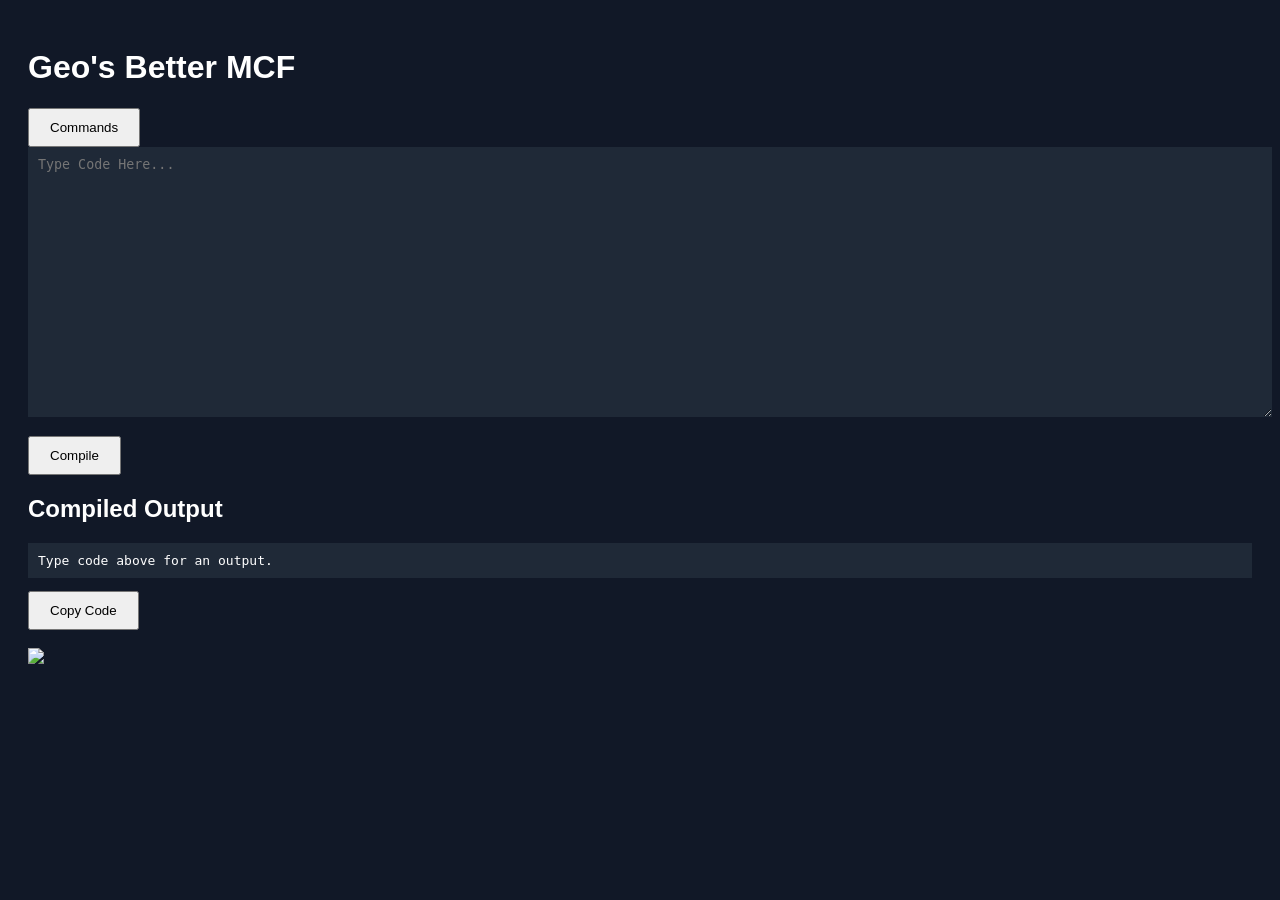
==== bettermcf/index.html @ 9f2fcc23 "gamebanana" ====
<!DOCTYPE html>
<html>
<head>
  <title>Geo's Better MCF</title>

  <style>
    .modembed {
      visibility: hidden;
      background: #111827;
      color: white;
      padding: 8px, 12px;
      border-radius: 8px;
      
    }
    body {
      font-family: Arial;
      background: #111827;
      color: white;
      padding: 20px;
    }

    textarea {
      width: 100%;
      height: 250px;
      background: #1f2937;
      color: white;
      border: none;
      padding: 10px;
      font-family: monospace;
      margin-bottom: 15px;
    }

    button {
      padding: 10px 20px;
      cursor: pointer;
    }

    pre {
      background: #1f2937;
      padding: 10px;
      white-space: pre-wrap;
    }
  </style>
</head>

<body>

<h1 text-align="center";>Geo's Better MCF</h1> <button onclick="openCmds()" text-align="left">
  Commands
</button>

<textarea id="input" placeholder='Type Code Here...'></textarea>

<button onclick="runCompile()" text-align="center">
Compile
</button>

<h2 text-align="center">Compiled Output</h2>

  <pre id="output">Type code above for an output.</pre>

  <button onclick="getCode()" text-align="center">Copy Code</button>
  <br>
  <br>
  <a href="https://gamebanana.com/mods/679156" title="GBMCF on Gamebanana!"><img src="https://gamebanana.com/mods/embeddables/679156?type=large"/></a>
  
<script>
const variables = {}

function tokenize(line) {
  return line.match(/"[^"]*"|\S+/g) || []
}

function compile(code) {
  const lines = code.split("\n")
  const output = []

  for (let i = 0; i < lines.length; i++) {
    let line = lines[i].trim()

    if (!line) continue

    // comments
    if (line.startsWith("#")) continue

    const parts = tokenize(line)

    const cmd = parts[0]
    
    // VARIABLES
    if (cmd === "store") {
      const name = parts[1]
      const value = parts[3]
      const mode = parts[4]

      if (mode === undefined) {
        output.push(`scoreboard players set ${name} gbmcf_vars ${value}`)
      } else if (mode === "add") {
        output.push(`scoreboard players add ${name} gbmcf_vars ${value}`)
      } else if (mode === "sub") {
        output.push(`scoreboard players remove ${name} gbmcf_vars ${value}`)
      } else if (mode === "del") {
        output.push(`scoreboard players reset ${name} gbmcf_vars`)
      }

    }
      // ENABLE/DELETE VARIABLES
      else if (cmd === "vars") {
  const toggle = parts[1]

  if (toggle === "create") {
    output.push(
      `scoreboard objectives add gbmcf_vars dummy`
    )
  }

  else if (toggle === "delete") {
    output.push(
      `scoreboard objectives remove gbmcf_vars`
    )
  }
}
      // ANNJSON
    else if (cmd === "annjson") {
    const target = parts[1]

      const json = parts.slice(2).join(" ")

      output.push(`tellraw ${target} ${json}`)
}
          
    // ANNOUNCE
    else if (cmd === "announce") {
      const msg = parts
        .slice(1)
        .join(" ")
        .replace(/^"|"$/g, "")

      output.push(`say ${msg}`)
    }

    // MOVE
    else if (cmd === "move") {
      const target = parts[1]
      const x = parts[2]
      const y = parts[3]
      const z = parts[4]

      if (parts.length < 5) {
  output.push("SYNTAX ERROR: move")
  continue
}

      output.push(`tp ${target} ${x} ${y} ${z}`)
    }

    // EFFECT CLEAR
    else if (
      cmd === "effect" &&
      parts[2] === "clear"
    ) {
      const target = parts[1]

      output.push(`effect clear ${target}`)
    }

    // EFFECT ADD
    else if (
      cmd === "effect" &&
      parts[2] === "add"
    ) {
      const target = parts[1]
      const effect = parts[3]

      const duration = parts[4]
      const amplifier = parts[5]
      let particles = parts[6]

      if (particles === undefined) {
        particles = "false"
      }

      output.push(
        `effect give ${target} ${effect} ${duration} ${amplifier} ${particles}`
      )
    }
      else if (cmd === "if") {
  const varname = parts[1]
  const operator = parts[2]
  const comp = parts[3]

  const mccmd = parts
    .slice(5)
    .join(" ")

  let range = comp

  if (operator === ">=") {
    range = `${comp}..`
  }

  else if (operator === "=<") {
    range = `..${comp}`
  }

  else if (operator === "==") {
    range = comp
  } if (!mccmd) {
    output.push(`SYNTAX ERROR: if`)
  } else {
  output.push(
    `execute if score ${varname} gbmcf_vars matches ${range} run ${mccmd}`
  )
  }
}
        else if (cmd === "raw") {
  output.push(
    parts.slice(1).join(" ")
  )
}
  else if (cmd === "moveblock") {
  const x = parts[1]
  const y = parts[2]
  const z = parts[3]
  const dx = parts[4]
  const dy = parts[5]
  const dz = parts[6]

  if (parts.length < 7) {
    output.push(`SYNTAX ERROR: moveblock`)
  } else {
    output.push(`clone ${x} ${y} ${z} ${dx} ${dy} ${dz}`)
    output.push(`setblock ${x} ${y} ${z} air`)
  }
}
      else {
        output.push(
          `SYNTAX ERROR: ${line}`
        )
      }
  }
  return output.join("\n")
}

function runCompile() {
  const code =
    document.getElementById("input").value

  const compiled = compile(code)

  document.getElementById("output").textContent =
    compiled
}
  function getCode() {
  const copy =
    document.getElementById("output").textContent

  if (copy === "") {
    alert("No code compiled!")
  }
  else {
    navigator.clipboard.writeText(copy)

    alert("Copied!")
  }
}
  function openCmds() {
  window.location.href = "cmds.html"
}
  window.runCompile = runCompile
  window.getCode = getCode
</script>

</body>
</html>
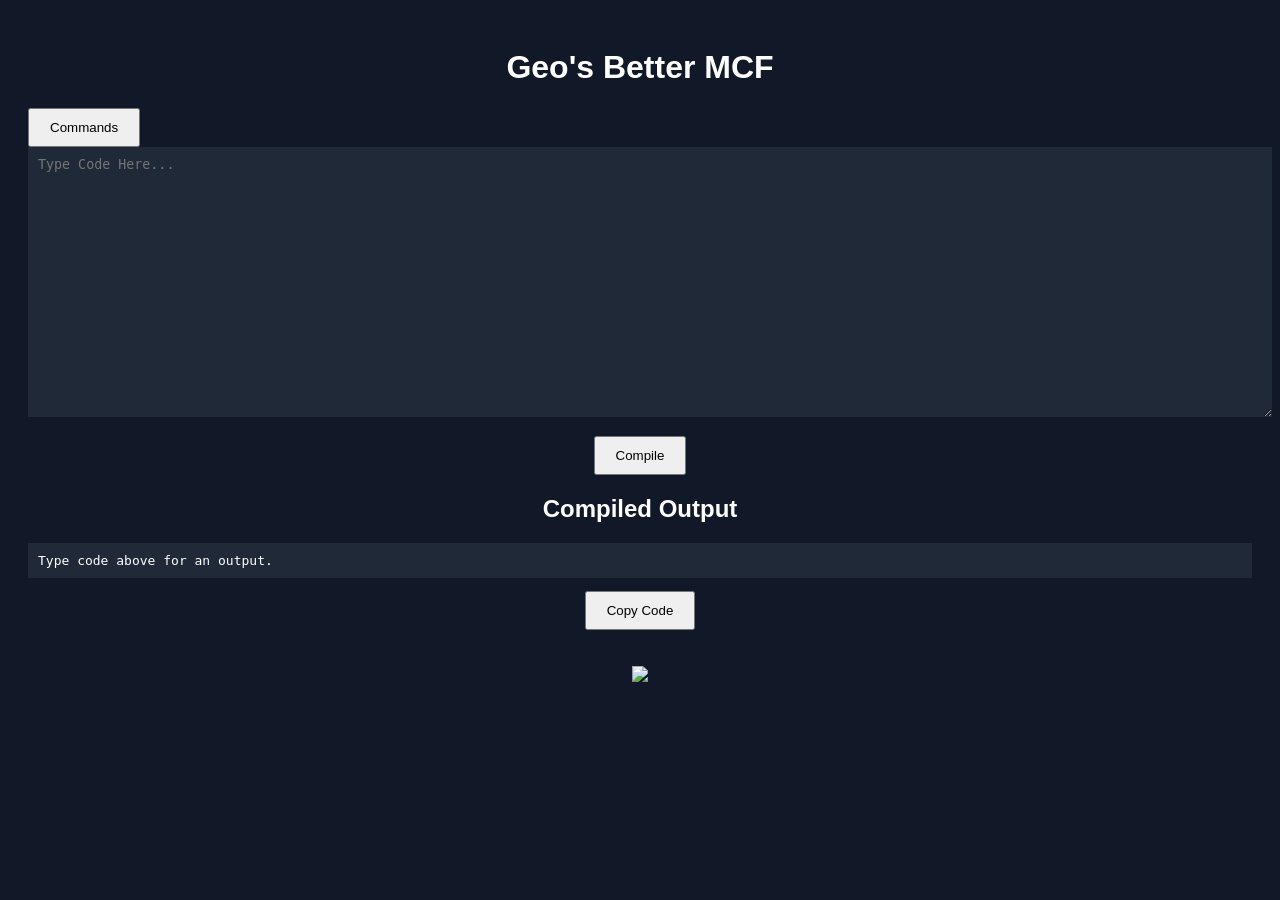
==== commit 88c62303: "minor update" ====
--- a/bettermcf/index.html
+++ b/bettermcf/index.html
@@ -4,14 +4,6 @@
   <title>Geo's Better MCF</title>
 
   <style>
-    .modembed {
-      visibility: hidden;
-      background: #111827;
-      color: white;
-      padding: 8px, 12px;
-      border-radius: 8px;
-      
-    }
     body {
       font-family: Arial;
       background: #111827;
@@ -45,27 +37,35 @@
 
 <body>
 
-<h1 text-align="center";>Geo's Better MCF</h1> <button onclick="openCmds()" text-align="left">
-  Commands
-</button>
+<h1 style="text-align:center;">
+  Geo's Better MCF
+</h1> 
+  <div style="text-align:left;">
+    <button onclick="openCmds()">
+      Commands
+    </button>
+  </div>
 
 <textarea id="input" placeholder='Type Code Here...'></textarea>
 
-<button onclick="runCompile()" text-align="center">
+<div style="text-align:center;"><button onclick="runCompile()">
 Compile
-</button>
-
-<h2 text-align="center">Compiled Output</h2>
+</button></div>
+
+<h2 style="text-align:center;">Compiled Output</h2>
 
   <pre id="output">Type code above for an output.</pre>
 
-  <button onclick="getCode()" text-align="center">Copy Code</button>
+  <div style="text-align:center;"><button onclick="getCode()">Copy Code</button></div>
   <br>
   <br>
-  <a href="https://gamebanana.com/mods/679156" title="GBMCF on Gamebanana!"><img src="https://gamebanana.com/mods/embeddables/679156?type=large"/></a>
+  <div style="text-align:center;">
+    <a href="https://gamebanana.com/mods/679156" title="GBMCF on Gamebanana!">
+    <img src="https://gamebanana.com/mods/embeddables/679156?type=large"/>
+  </a>
+  </div>
   
 <script>
-const variables = {}
 
 function tokenize(line) {
   return line.match(/"[^"]*"|\S+/g) || []
@@ -128,6 +128,31 @@
 
       output.push(`tellraw ${target} ${json}`)
 }
+      // place
+      else if (cmd === "place") {
+        const x = parts[1]
+        const y = parts[2]
+        const z = parts[3]
+        const block = parts[4]
+
+        if (parts.length < 5) {
+          output.push(`SYNTAX ERROR: place`)
+          continue
+      }
+          output.push(`setblock ${x} ${y} ${z} ${block}`)
+      }
+        // destroy
+        else if (cmd === "destroy") {
+          const x = parts[1]
+          const y = parts[2]
+          const z = parts[3]
+
+          if (parts.length < 4) {
+            output.push(`SYNTAX ERROR: destroy`)
+            continue
+          }
+            output.push(`setblock ${x} ${y} ${z} air`)
+        }
           
     // ANNOUNCE
     else if (cmd === "announce") {
@@ -184,6 +209,7 @@
         `effect give ${target} ${effect} ${duration} ${amplifier} ${particles}`
       )
     }
+      // if
       else if (cmd === "if") {
   const varname = parts[1]
   const operator = parts[2]
@@ -199,13 +225,13 @@
     range = `${comp}..`
   }
 
-  else if (operator === "=<") {
+  else if (operator === "<=") {
     range = `..${comp}`
   }
 
-  else if (operator === "==") {
+  else if (operator === "==" || operator === "=") {
     range = comp
-  } if (!mccmd) {
+  } if (!mccmd || parts.length < 6) {
     output.push(`SYNTAX ERROR: if`)
   } else {
   output.push(
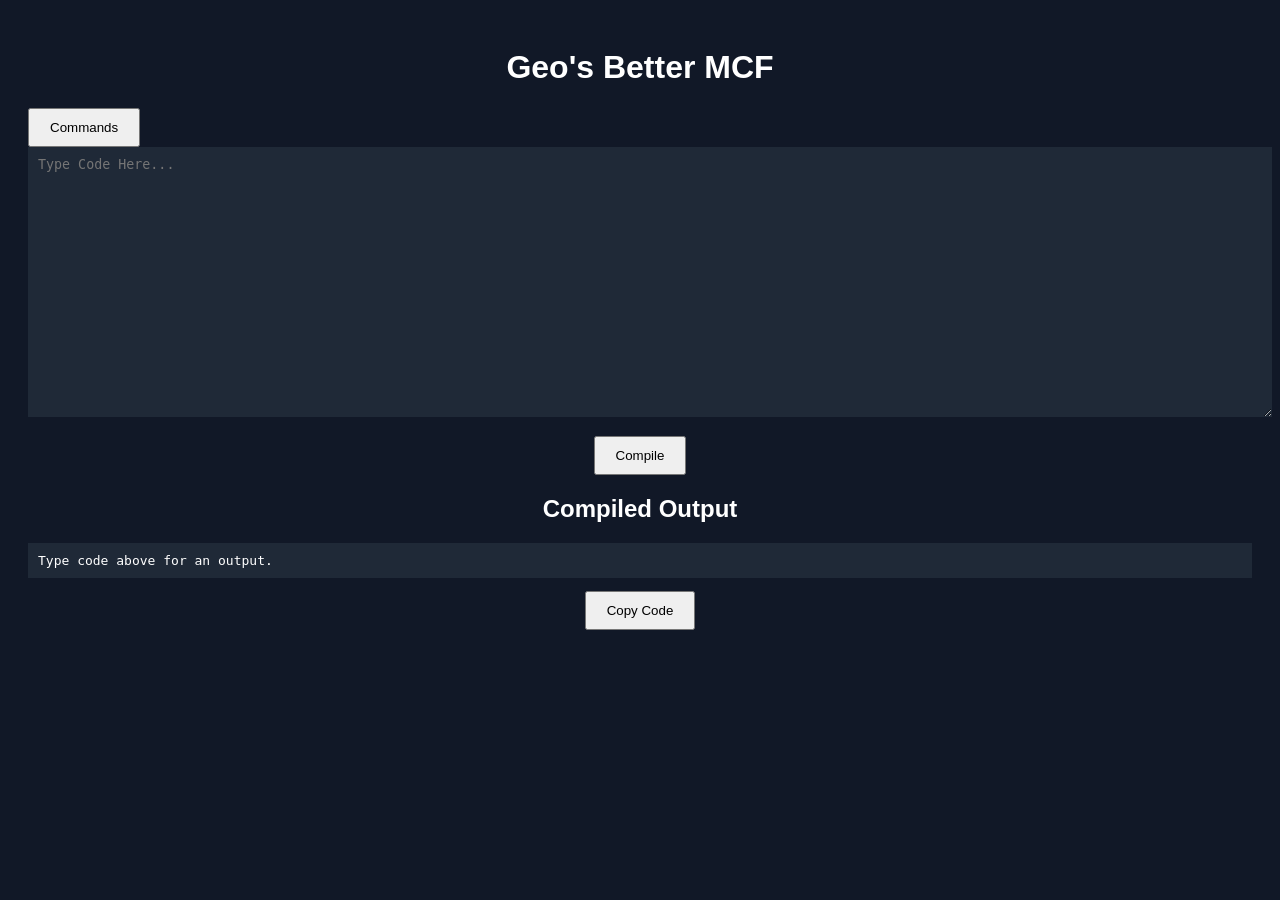
==== commit e3e1a075: "Update index.html" ====
--- a/bettermcf/index.html
+++ b/bettermcf/index.html
@@ -57,14 +57,6 @@
   <pre id="output">Type code above for an output.</pre>
 
   <div style="text-align:center;"><button onclick="getCode()">Copy Code</button></div>
-  <br>
-  <br>
-  <div style="text-align:center;">
-    <a href="https://gamebanana.com/mods/679156" title="GBMCF on Gamebanana!">
-    <img src="https://gamebanana.com/mods/embeddables/679156?type=large"/>
-  </a>
-  </div>
-  
 <script>
 
 function tokenize(line) {
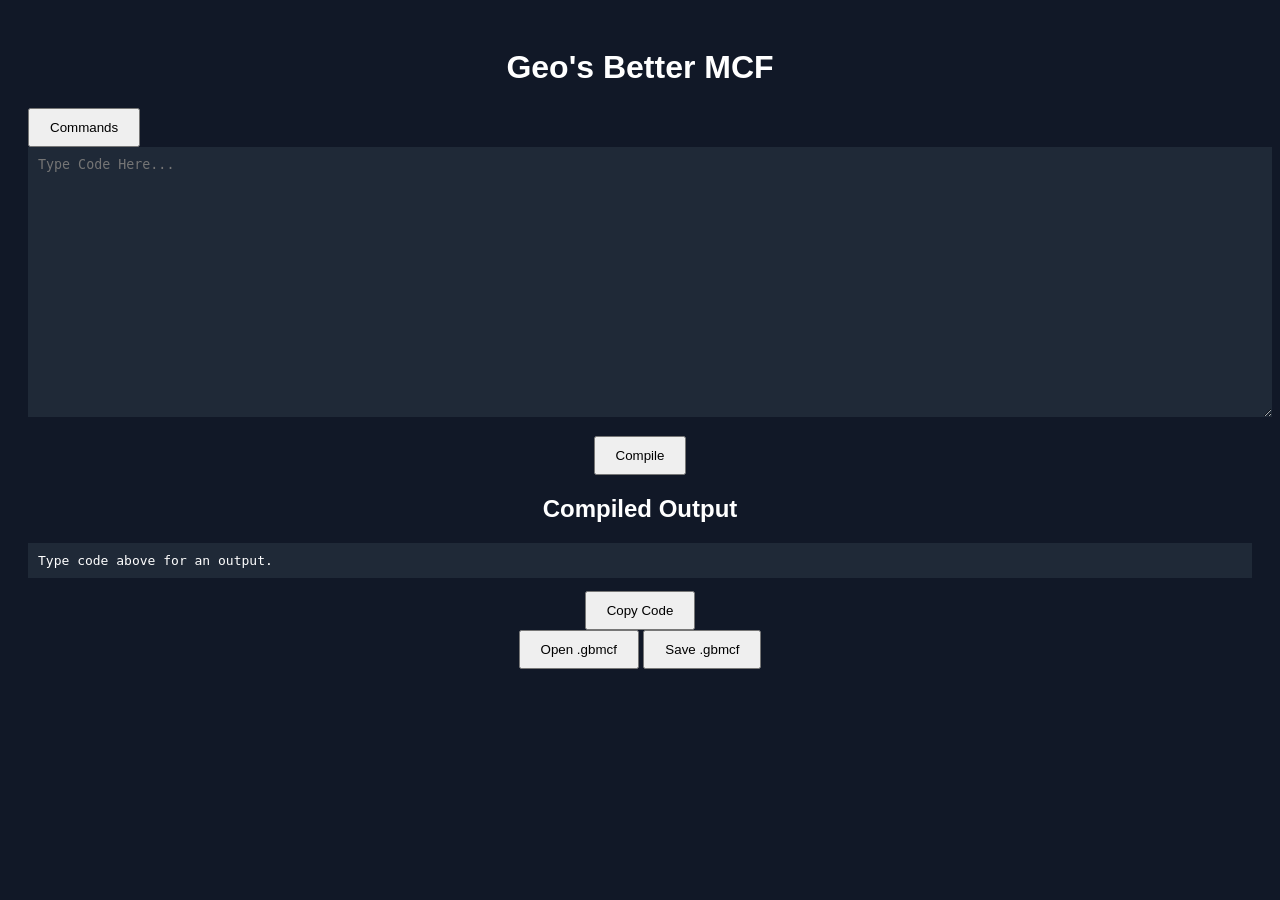
==== commit 411083b6: "file support before desktop" ====
--- a/bettermcf/index.html
+++ b/bettermcf/index.html
@@ -37,14 +37,16 @@
 
 <body>
 
-<h1 style="text-align:center;">
+<div>
+  <h1 style="text-align:center;">
   Geo's Better MCF
-</h1> 
+  </h1> 
   <div style="text-align:left;">
     <button onclick="openCmds()">
       Commands
     </button>
   </div>
+</div>
 
 <textarea id="input" placeholder='Type Code Here...'></textarea>
 
@@ -57,6 +59,11 @@
   <pre id="output">Type code above for an output.</pre>
 
   <div style="text-align:center;"><button onclick="getCode()">Copy Code</button></div>
+
+  <div style="text-align:center;">
+    <button onclick="openFile()">Open .gbmcf</button>
+    <button onclick="saveFile()">Save .gbmcf</button>
+  </div>
 <script>
 
 function tokenize(line) {
@@ -285,6 +292,43 @@
   function openCmds() {
   window.location.href = "cmds.html"
 }
+  async function openFile() {
+  const [fileHandle] = await window.showOpenFilePicker({
+    types: [{
+      description: "GBMCF Files",
+      accept: {
+        "text/plain": [".gbmcf"]
+      }
+    }]
+  })
+
+  const file = await fileHandle.getFile()
+  const text = await file.text()
+
+  document.getElementById("input").value = text
+}
+
+async function saveFile() {
+  const text =
+    document.getElementById("input").value
+
+  const fileHandle =
+    await window.showSaveFilePicker({
+      suggestedName: "project.gbmcf",
+      types: [{
+        description: "GBMCF Files",
+        accept: {
+          "text/plain": [".gbmcf"]
+        }
+      }]
+    })
+
+  const writable =
+    await fileHandle.createWritable()
+
+  await writable.write(text)
+  await writable.close()
+}
   window.runCompile = runCompile
   window.getCode = getCode
 </script>
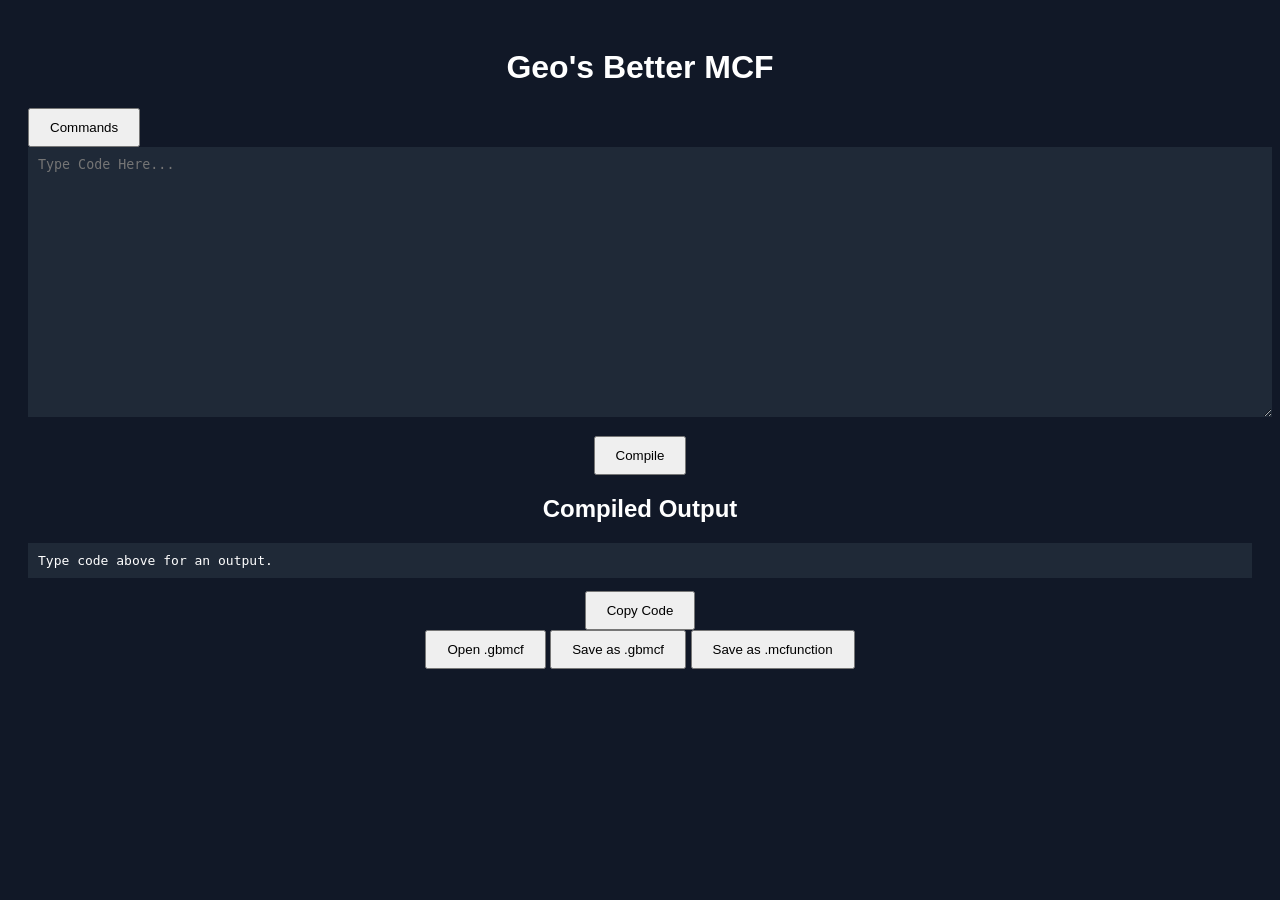
==== commit 9ad26927: "Update index.html" ====
--- a/bettermcf/index.html
+++ b/bettermcf/index.html
@@ -2,7 +2,7 @@
 <html>
 <head>
   <title>Geo's Better MCF</title>
-
+  <script src="https://geo-mzn.github.io/scriptlib/gbmcf.js" defer></script>
   <style>
     body {
       font-family: Arial;
@@ -62,275 +62,13 @@
 
   <div style="text-align:center;">
     <button onclick="openFile()">Open .gbmcf</button>
-    <button onclick="saveFile()">Save .gbmcf</button>
+    <button onclick="saveFile()">Save as .gbmcf</button>
+    <button onclick="saveMcf()">Save as .mcfunction</button>
   </div>
 <script>
-
-function tokenize(line) {
-  return line.match(/"[^"]*"|\S+/g) || []
-}
-
-function compile(code) {
-  const lines = code.split("\n")
-  const output = []
-
-  for (let i = 0; i < lines.length; i++) {
-    let line = lines[i].trim()
-
-    if (!line) continue
-
-    // comments
-    if (line.startsWith("#")) continue
-
-    const parts = tokenize(line)
-
-    const cmd = parts[0]
-    
-    // VARIABLES
-    if (cmd === "store") {
-      const name = parts[1]
-      const value = parts[3]
-      const mode = parts[4]
-
-      if (mode === undefined) {
-        output.push(`scoreboard players set ${name} gbmcf_vars ${value}`)
-      } else if (mode === "add") {
-        output.push(`scoreboard players add ${name} gbmcf_vars ${value}`)
-      } else if (mode === "sub") {
-        output.push(`scoreboard players remove ${name} gbmcf_vars ${value}`)
-      } else if (mode === "del") {
-        output.push(`scoreboard players reset ${name} gbmcf_vars`)
-      }
-
-    }
-      // ENABLE/DELETE VARIABLES
-      else if (cmd === "vars") {
-  const toggle = parts[1]
-
-  if (toggle === "create") {
-    output.push(
-      `scoreboard objectives add gbmcf_vars dummy`
-    )
-  }
-
-  else if (toggle === "delete") {
-    output.push(
-      `scoreboard objectives remove gbmcf_vars`
-    )
-  }
-}
-      // ANNJSON
-    else if (cmd === "annjson") {
-    const target = parts[1]
-
-      const json = parts.slice(2).join(" ")
-
-      output.push(`tellraw ${target} ${json}`)
-}
-      // place
-      else if (cmd === "place") {
-        const x = parts[1]
-        const y = parts[2]
-        const z = parts[3]
-        const block = parts[4]
-
-        if (parts.length < 5) {
-          output.push(`SYNTAX ERROR: place`)
-          continue
-      }
-          output.push(`setblock ${x} ${y} ${z} ${block}`)
-      }
-        // destroy
-        else if (cmd === "destroy") {
-          const x = parts[1]
-          const y = parts[2]
-          const z = parts[3]
-
-          if (parts.length < 4) {
-            output.push(`SYNTAX ERROR: destroy`)
-            continue
-          }
-            output.push(`setblock ${x} ${y} ${z} air`)
-        }
-          
-    // ANNOUNCE
-    else if (cmd === "announce") {
-      const msg = parts
-        .slice(1)
-        .join(" ")
-        .replace(/^"|"$/g, "")
-
-      output.push(`say ${msg}`)
-    }
-
-    // MOVE
-    else if (cmd === "move") {
-      const target = parts[1]
-      const x = parts[2]
-      const y = parts[3]
-      const z = parts[4]
-
-      if (parts.length < 5) {
-  output.push("SYNTAX ERROR: move")
-  continue
-}
-
-      output.push(`tp ${target} ${x} ${y} ${z}`)
-    }
-
-    // EFFECT CLEAR
-    else if (
-      cmd === "effect" &&
-      parts[2] === "clear"
-    ) {
-      const target = parts[1]
-
-      output.push(`effect clear ${target}`)
-    }
-
-    // EFFECT ADD
-    else if (
-      cmd === "effect" &&
-      parts[2] === "add"
-    ) {
-      const target = parts[1]
-      const effect = parts[3]
-
-      const duration = parts[4]
-      const amplifier = parts[5]
-      let particles = parts[6]
-
-      if (particles === undefined) {
-        particles = "false"
-      }
-
-      output.push(
-        `effect give ${target} ${effect} ${duration} ${amplifier} ${particles}`
-      )
-    }
-      // if
-      else if (cmd === "if") {
-  const varname = parts[1]
-  const operator = parts[2]
-  const comp = parts[3]
-
-  const mccmd = parts
-    .slice(5)
-    .join(" ")
-
-  let range = comp
-
-  if (operator === ">=") {
-    range = `${comp}..`
-  }
-
-  else if (operator === "<=") {
-    range = `..${comp}`
-  }
-
-  else if (operator === "==" || operator === "=") {
-    range = comp
-  } if (!mccmd || parts.length < 6) {
-    output.push(`SYNTAX ERROR: if`)
-  } else {
-  output.push(
-    `execute if score ${varname} gbmcf_vars matches ${range} run ${mccmd}`
-  )
-  }
-}
-        else if (cmd === "raw") {
-  output.push(
-    parts.slice(1).join(" ")
-  )
-}
-  else if (cmd === "moveblock") {
-  const x = parts[1]
-  const y = parts[2]
-  const z = parts[3]
-  const dx = parts[4]
-  const dy = parts[5]
-  const dz = parts[6]
-
-  if (parts.length < 7) {
-    output.push(`SYNTAX ERROR: moveblock`)
-  } else {
-    output.push(`clone ${x} ${y} ${z} ${dx} ${dy} ${dz}`)
-    output.push(`setblock ${x} ${y} ${z} air`)
-  }
-}
-      else {
-        output.push(
-          `SYNTAX ERROR: ${line}`
-        )
-      }
-  }
-  return output.join("\n")
-}
-
-function runCompile() {
-  const code =
-    document.getElementById("input").value
-
-  const compiled = compile(code)
-
-  document.getElementById("output").textContent =
-    compiled
-}
-  function getCode() {
-  const copy =
-    document.getElementById("output").textContent
-
-  if (copy === "") {
-    alert("No code compiled!")
-  }
-  else {
-    navigator.clipboard.writeText(copy)
-
-    alert("Copied!")
-  }
-}
-  function openCmds() {
+function openCmds() {
   window.location.href = "cmds.html"
 }
-  async function openFile() {
-  const [fileHandle] = await window.showOpenFilePicker({
-    types: [{
-      description: "GBMCF Files",
-      accept: {
-        "text/plain": [".gbmcf"]
-      }
-    }]
-  })
-
-  const file = await fileHandle.getFile()
-  const text = await file.text()
-
-  document.getElementById("input").value = text
-}
-
-async function saveFile() {
-  const text =
-    document.getElementById("input").value
-
-  const fileHandle =
-    await window.showSaveFilePicker({
-      suggestedName: "project.gbmcf",
-      types: [{
-        description: "GBMCF Files",
-        accept: {
-          "text/plain": [".gbmcf"]
-        }
-      }]
-    })
-
-  const writable =
-    await fileHandle.createWritable()
-
-  await writable.write(text)
-  await writable.close()
-}
-  window.runCompile = runCompile
-  window.getCode = getCode
 </script>
 
 </body>
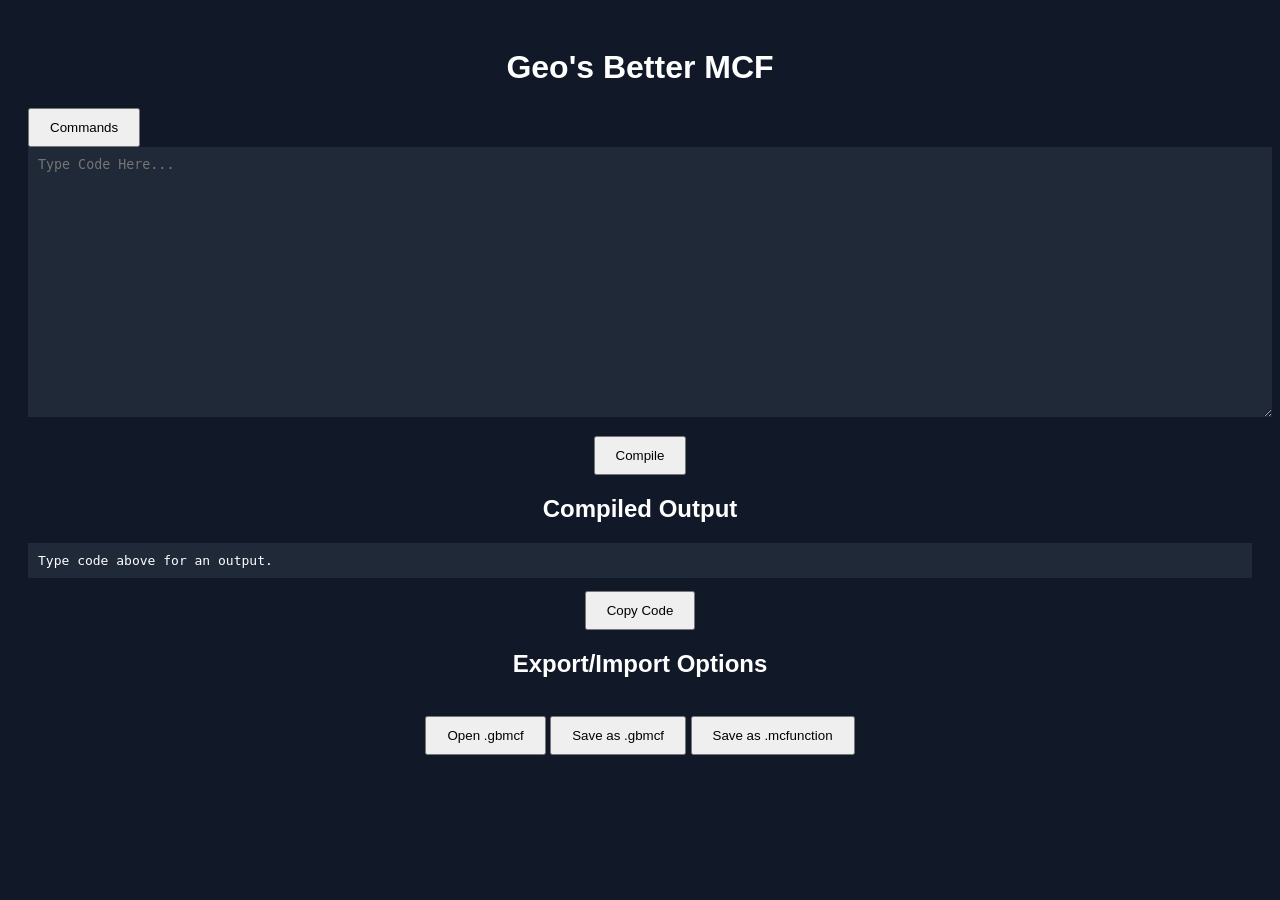
==== commit 54b06939: "Update index.html" ====
--- a/bettermcf/index.html
+++ b/bettermcf/index.html
@@ -40,13 +40,12 @@
 <div>
   <h1 style="text-align:center;">
   Geo's Better MCF
-  </h1> 
-  <div style="text-align:left;">
-    <button onclick="openCmds()">
+  </h1>
+  <button onclick="openCmds()">
       Commands
     </button>
-  </div>
 </div>
+  <div id="fileNameDisplay"></div>
 
 <textarea id="input" placeholder='Type Code Here...'></textarea>
 
@@ -61,6 +60,7 @@
   <div style="text-align:center;"><button onclick="getCode()">Copy Code</button></div>
 
   <div style="text-align:center;">
+    <h2>Export/Import Options</h2><br>
     <button onclick="openFile()">Open .gbmcf</button>
     <button onclick="saveFile()">Save as .gbmcf</button>
     <button onclick="saveMcf()">Save as .mcfunction</button>
